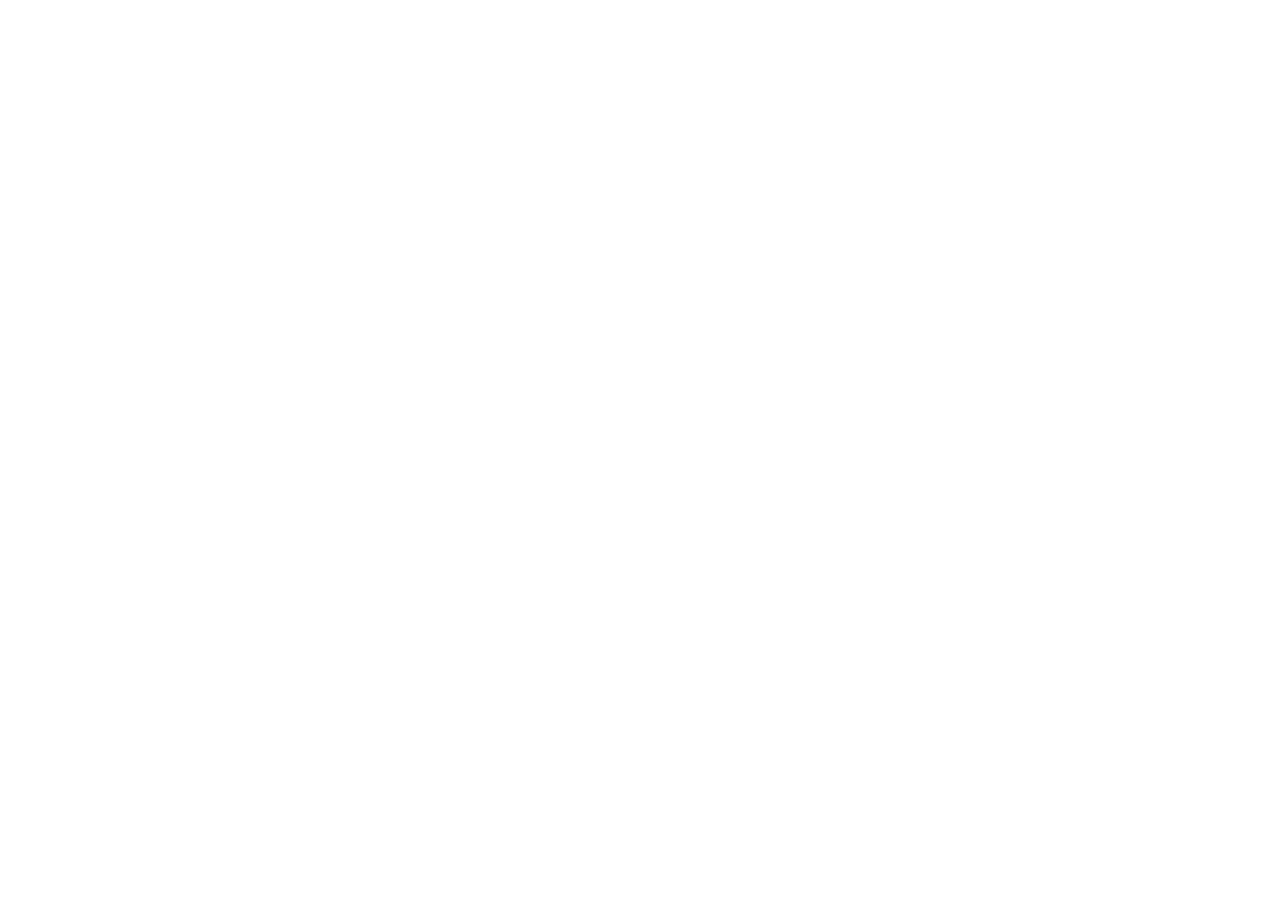
==== classful/templates/index.html @ 486e41b1 "0.02" ====
<!DOCTYPE html>
<html lang="en">
<head>
    <meta charset="UTF-8">
    <title>Site trop cool</title>
    <link rel="stylesheet" href="../static/styles/styles.css">
</head>

<body>
    <h1>Bonjour {{name}}</h1>
</body>

</html>
---- classful/static/styles/styles.css ----
.card {

}


h1 {
    color: white;
}
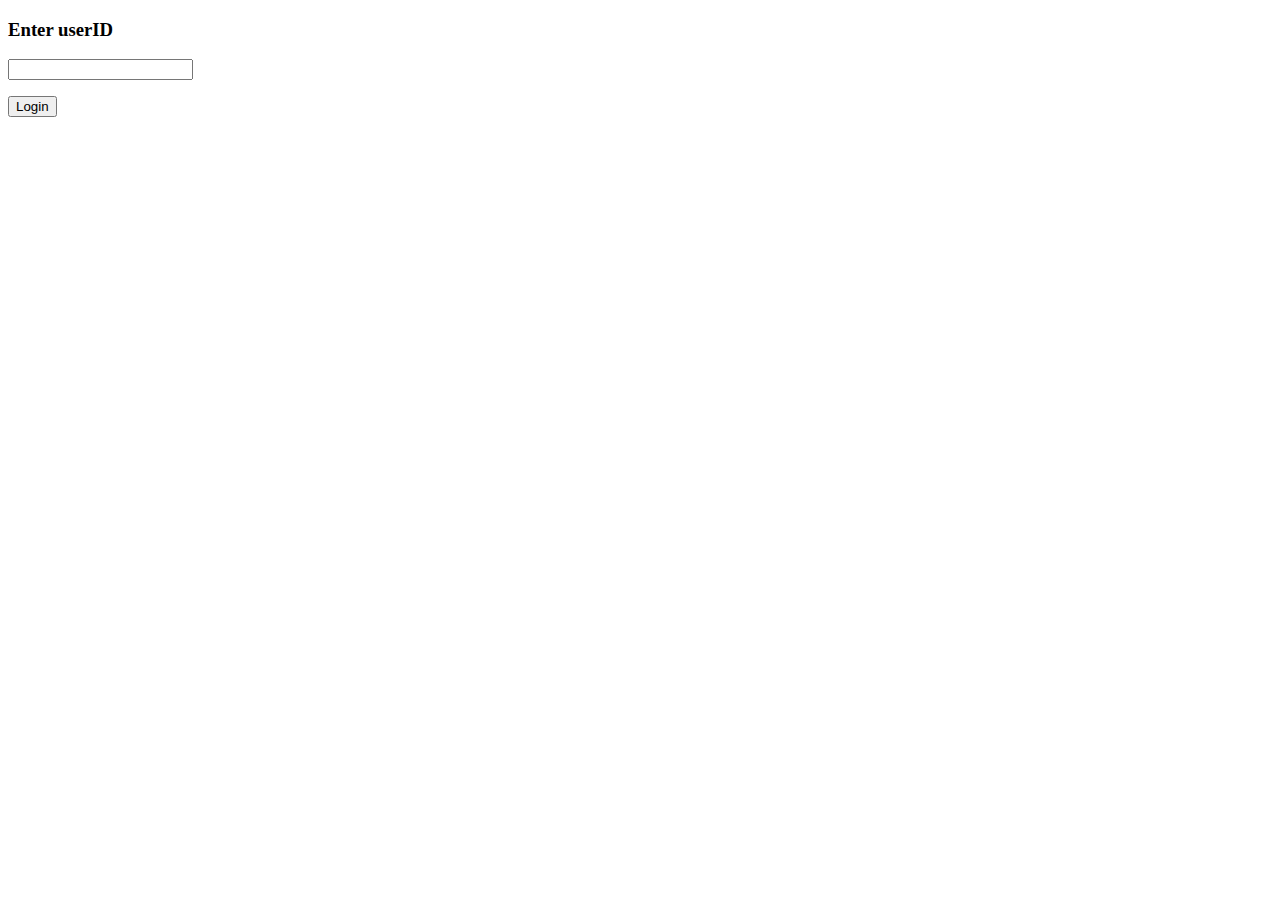
==== commit 69ea115d: "0.05" ====
--- a/classful/templates/index.html
+++ b/classful/templates/index.html
@@ -2,12 +2,15 @@
 <html lang="en">
 <head>
     <meta charset="UTF-8">
-    <title>Site trop cool</title>
-    <link rel="stylesheet" href="../static/styles/styles.css">
+    <title>classful</title>
 </head>
 
 <body>
-    <h1>Bonjour {{name}}</h1>
+    <form action = "/setcookie" method = "POST">
+        <p><h3>Enter userID</h3></p>
+        <p><input type = 'text' name = 'nm'/></p>
+        <p><input type = 'submit' value = 'Login'/></p>
+    </form>
 </body>
 
 </html>